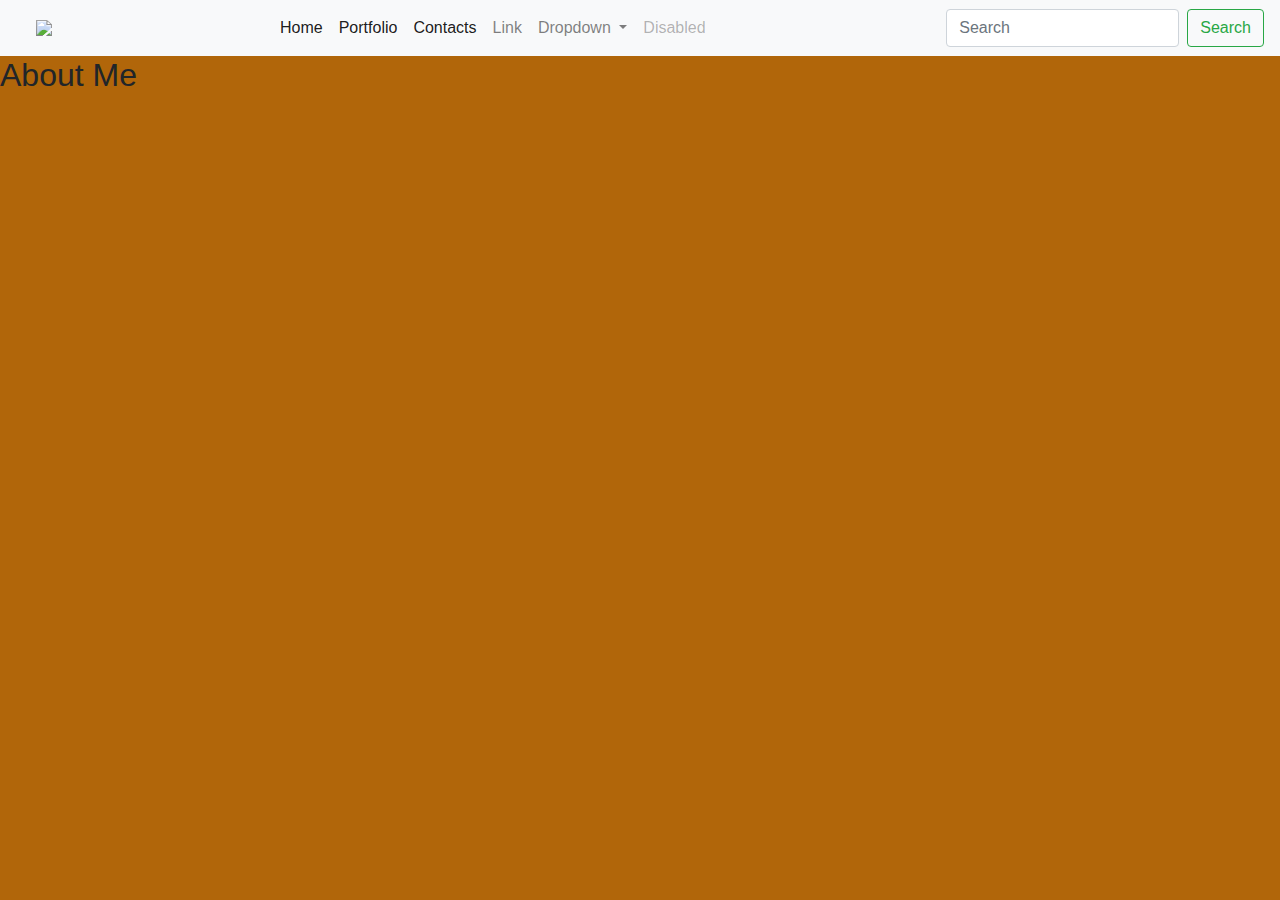
==== aboutme.html @ 9d15500e "add pages" ====
<!DOCTYPE html>
<html lang="en">
<head>
    <meta charset="UTF-8">
    <meta name="viewport" content="width=device-width, initial-scale=1.0">
    <title>Tria Portfolio</title>

    <link rel="stylesheet" href="https://stackpath.bootstrapcdn.com/bootstrap/4.5.2/css/bootstrap.min.css" integrity="sha384-JcKb8q3iqJ61gNV9KGb8thSsNjpSL0n8PARn9HuZOnIxN0hoP+VmmDGMN5t9UJ0Z" crossorigin="anonymous">

    <link rel="stylesheet" href="/Assets/css/style.css">


</head>
<body>

    <nav class="navbar navbar-expand-lg navbar-light bg-light">
        <a class="navbar-brand" href="#"> <img src="https://github.com/triathao/Responsive-Portfolio/blob/master/Assets/Images/logo.png?raw=true" width="200px; alt="Logo></a>


        <button class="navbar-toggler" type="button" data-toggle="collapse" data-target="#navbarSupportedContent" aria-controls="navbarSupportedContent" aria-expanded="false" aria-label="Toggle navigation">
          <span class="navbar-toggler-icon"></span>
        </button>
      
        <div class="collapse navbar-collapse" id="navbarSupportedContent">
          <ul class="navbar-nav mr-auto">
            <li class="nav-item active">
              <a class="nav-link" href="index.html">Home <span class="sr-only">(current)</span></a>
            </li>
              <li class="nav-item active">
                <a class="nav-link" href="portfolio.html">Portfolio<span class="sr-only">(current)</span></a>
              </li>
              <li class="nav-item active">
                <a class="nav-link" href="contact.html">Contacts<span class="sr-only">(current)</span></a>
              </li>
            <li class="nav-item">
              <a class="nav-link" href="#">Link</a>
            </li>
            <li class="nav-item dropdown">
              <a class="nav-link dropdown-toggle" href="#" id="navbarDropdown" role="button" data-toggle="dropdown" aria-haspopup="true" aria-expanded="false">
                Dropdown
              </a>
              <div class="dropdown-menu" aria-labelledby="navbarDropdown">
                <a class="dropdown-item" href="#">Action</a>
                <a class="dropdown-item" href="#">Another action</a>
                <div class="dropdown-divider"></div>
                <a class="dropdown-item" href="#">Something else here</a>
              </div>
            </li>
            <li class="nav-item">
              <a class="nav-link disabled" href="#" tabindex="-1" aria-disabled="true">Disabled</a>
            </li>
          </ul>
          <form class="form-inline my-2 my-lg-0">
            <input class="form-control mr-sm-2" type="search" placeholder="Search" aria-label="Search">
            <button class="btn btn-outline-success my-2 my-sm-0" type="submit">Search</button>
          </form>
        </div>
      </nav>
      
<h2>About Me</h2>

</body>
</html>
---- Assets/css/style.css ----
.h2 {
    
    font-weight: bold;
    margin-top: 10px;
    margin:20px;

}

body {
    background-color: rgb(177, 102, 10);
}

.aboutme {

    color: white;
    margin-left: 20px;

}

img {

    float: left;
    margin-top: 35;
    margin-right: 20px;
    margin-left: 20px;
}

p {
   margin-left: 20px;
   color: white;

}

.nav {

    font-weight: bolder;
}

footer {
    background-color: teal;
    text-align: center;
    margin: auto;
    box-sizing: border-box


}

.pfcontainer {
    width:95%;
    overflow: hidden;
    margin: 20px auto;
    padding: 20px;  
}

.pcontainer ul {
    padding: 0px;
    margin: 0x;
}

.pcontainer ul {
    list-style: none;
    float: left
    width

}
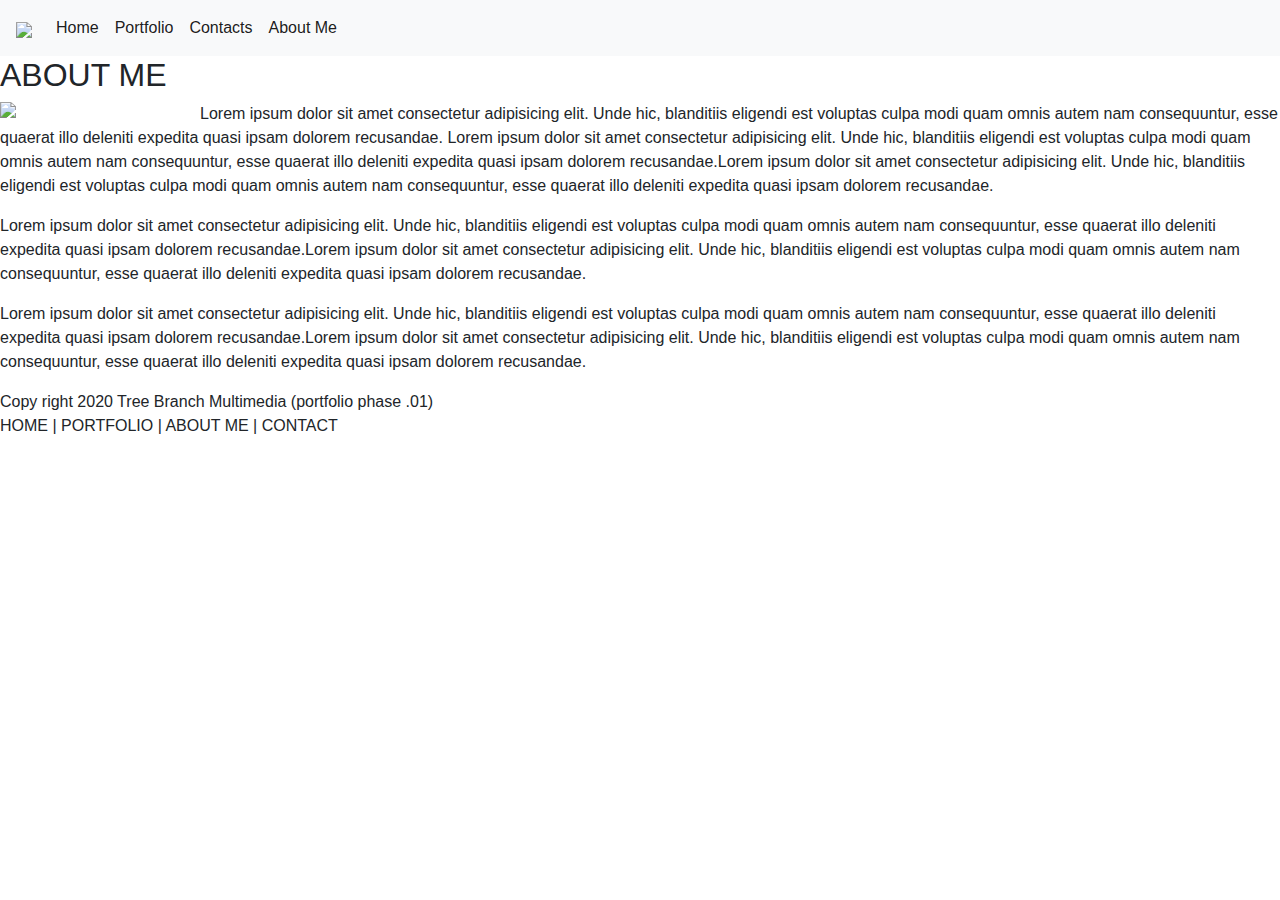
==== commit 3d0a3aa9: "rework some pages" ====
--- a/aboutme.html
+++ b/aboutme.html
@@ -7,15 +7,15 @@
 
     <link rel="stylesheet" href="https://stackpath.bootstrapcdn.com/bootstrap/4.5.2/css/bootstrap.min.css" integrity="sha384-JcKb8q3iqJ61gNV9KGb8thSsNjpSL0n8PARn9HuZOnIxN0hoP+VmmDGMN5t9UJ0Z" crossorigin="anonymous">
 
-    <link rel="stylesheet" href="/Assets/css/style.css">
-
+    <link rel="stylesheet" href="assets/css/style.css">
 
 </head>
+<header>
 <body>
 
     <nav class="navbar navbar-expand-lg navbar-light bg-light">
-        <a class="navbar-brand" href="#"> <img src="https://github.com/triathao/Responsive-Portfolio/blob/master/Assets/Images/logo.png?raw=true" width="200px; alt="Logo></a>
-
+        
+      <a class="navbar-brand" href="index.html"> <img src="https://github.com/triathao/Responsive-Portfolio/blob/master/Assets/Images/logo.png?raw=true" width="200px; alt="Logo></a>
 
         <button class="navbar-toggler" type="button" data-toggle="collapse" data-target="#navbarSupportedContent" aria-controls="navbarSupportedContent" aria-expanded="false" aria-label="Toggle navigation">
           <span class="navbar-toggler-icon"></span>
@@ -31,33 +31,44 @@
               </li>
               <li class="nav-item active">
                 <a class="nav-link" href="contact.html">Contacts<span class="sr-only">(current)</span></a>
+                <li class="nav-item active">
+                    <a class="nav-link" href="aboutme.html">About Me<span class="sr-only">(current)</span></a>
+                  </li>
               </li>
-            <li class="nav-item">
-              <a class="nav-link" href="#">Link</a>
             </li>
-            <li class="nav-item dropdown">
-              <a class="nav-link dropdown-toggle" href="#" id="navbarDropdown" role="button" data-toggle="dropdown" aria-haspopup="true" aria-expanded="false">
-                Dropdown
-              </a>
-              <div class="dropdown-menu" aria-labelledby="navbarDropdown">
-                <a class="dropdown-item" href="#">Action</a>
-                <a class="dropdown-item" href="#">Another action</a>
-                <div class="dropdown-divider"></div>
-                <a class="dropdown-item" href="#">Something else here</a>
-              </div>
-            </li>
-            <li class="nav-item">
-              <a class="nav-link disabled" href="#" tabindex="-1" aria-disabled="true">Disabled</a>
-            </li>
-          </ul>
-          <form class="form-inline my-2 my-lg-0">
-            <input class="form-control mr-sm-2" type="search" placeholder="Search" aria-label="Search">
-            <button class="btn btn-outline-success my-2 my-sm-0" type="submit">Search</button>
-          </form>
-        </div>
-      </nav>
+           </ul>
+         </nav>
       
-<h2>About Me</h2>
+     
+</div>
+<div><h2 class="h2">ABOUT ME</h2>
+</header>
+<section>
+<img src="https://github.com/triathao/Responsive-Portfolio/blob/master/Assets/Images/Self.jpg?raw=true" align="left" width="200px"/>
+
+<p>Lorem ipsum dolor sit amet consectetur adipisicing elit. Unde hic, blanditiis eligendi est voluptas culpa modi quam omnis autem nam consequuntur, esse quaerat illo deleniti expedita quasi ipsam dolorem recusandae. Lorem ipsum dolor sit amet consectetur adipisicing elit. Unde hic, blanditiis eligendi est voluptas culpa modi quam omnis autem nam consequuntur, esse quaerat illo deleniti expedita quasi ipsam dolorem recusandae.Lorem ipsum dolor sit amet consectetur adipisicing elit. Unde hic, blanditiis eligendi est voluptas culpa modi quam omnis autem nam consequuntur, esse quaerat illo deleniti expedita quasi ipsam dolorem recusandae.</p>
+
+<p>Lorem ipsum dolor sit amet consectetur adipisicing elit. Unde hic, blanditiis eligendi est voluptas culpa modi quam omnis autem nam consequuntur, esse quaerat illo deleniti expedita quasi ipsam dolorem recusandae.Lorem ipsum dolor sit amet consectetur adipisicing elit. Unde hic, blanditiis eligendi est voluptas culpa modi quam omnis autem nam consequuntur, esse quaerat illo deleniti expedita quasi ipsam dolorem recusandae.
+</p>
+
+<p>Lorem ipsum dolor sit amet consectetur adipisicing elit. Unde hic, blanditiis eligendi est voluptas culpa modi quam omnis autem nam consequuntur, esse quaerat illo deleniti expedita quasi ipsam dolorem recusandae.Lorem ipsum dolor sit amet consectetur adipisicing elit. Unde hic, blanditiis eligendi est voluptas culpa modi quam omnis autem nam consequuntur, esse quaerat illo deleniti expedita quasi ipsam dolorem recusandae.
+</p>
+
+
+
+</section>
+
+</div>
+
+
+
+      </div>
+
+
+
+      <footer class="footer">
+        <p>Copy right 2020 Tree Branch Multimedia (portfolio phase .01) <br> HOME | PORTFOLIO | ABOUT ME | CONTACT</p>
+    </footer>
 
 </body>
 </html>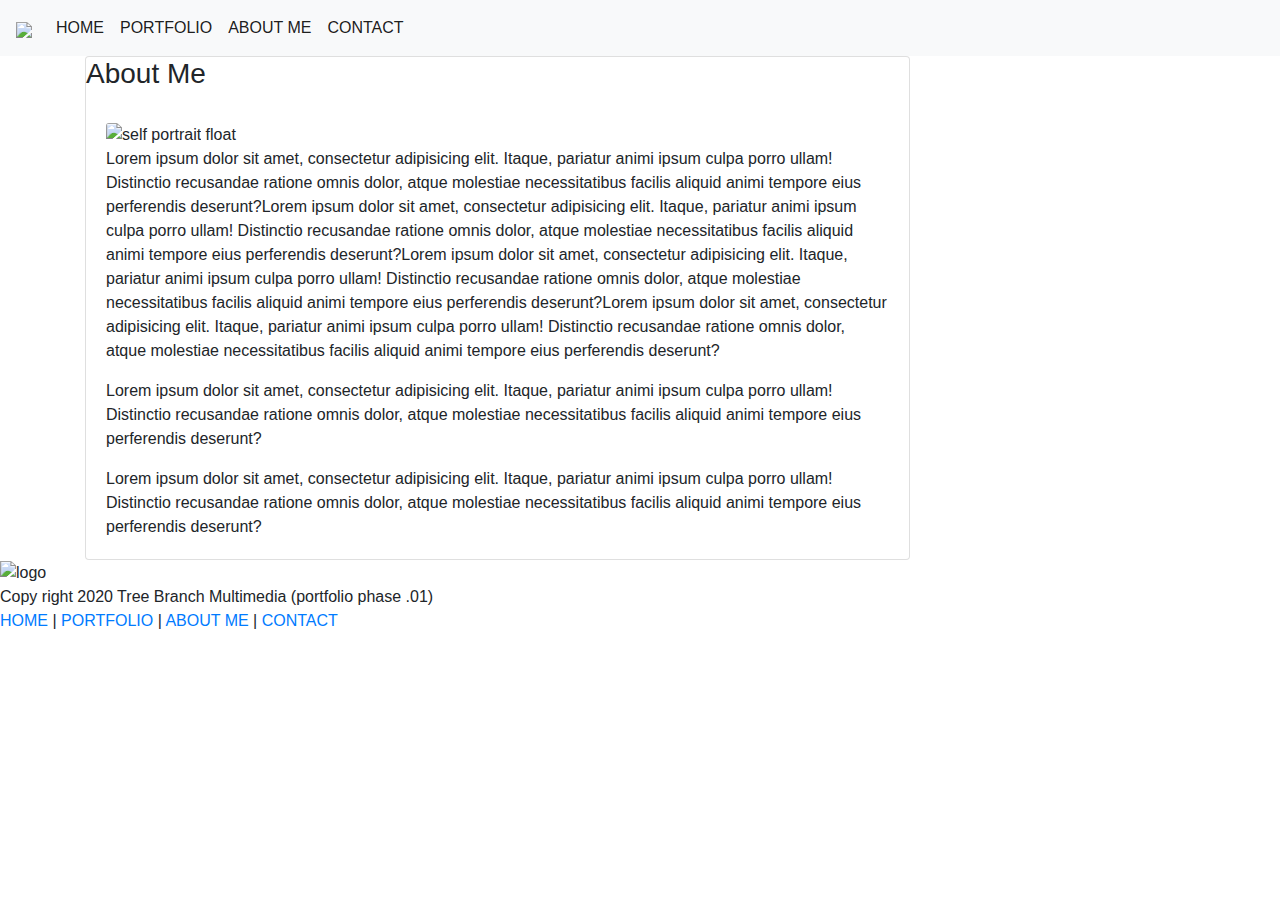
==== commit 3fc7fe69: "adding images" ====
--- a/aboutme.html
+++ b/aboutme.html
@@ -13,46 +13,66 @@
 <header>
 <body>
 
-    <nav class="navbar navbar-expand-lg navbar-light bg-light">
-        
-      <a class="navbar-brand" href="index.html"> <img src="https://github.com/triathao/Responsive-Portfolio/blob/master/Assets/Images/logo.png?raw=true" width="200px; alt="Logo></a>
+  <nav class="navbar navbar-expand-lg navbar-light bg-light">
+    <a class="navbar-brand" href="index.html"> <img src="https://github.com/triathao/Responsive-Portfolio/blob/master/Assets/Images/logo.png?raw=true" width="200px; alt="logo"></a>
+    <button class="navbar-toggler" type="button" data-toggle="collapse" data-target="#navbarSupportedContent" aria-controls="navbarSupportedContent" aria-expanded="false" aria-label="Toggle navigation">
+      <span class="navbar-toggler-icon"></span>
+    </button>
+  
+    <div class="collapse navbar-collapse" id="navbarSupportedContent">
+      <ul class="navbar-nav mr-auto">
+        <li class="nav-item active">
+          <a class="nav-link" href="index.html">HOME <span class="sr-only">(current)</span></a>
+        </li>
+       
+    <div class="collapse navbar-collapse" id="navbarSupportedContent">
+      <ul class="navbar-nav mr-auto">
+        <li class="nav-item active">
+            <a class="nav-link" href="portfolio.html">PORTFOLIO <span class="sr-only">(current)</span></a>
+        </li> 
 
-        <button class="navbar-toggler" type="button" data-toggle="collapse" data-target="#navbarSupportedContent" aria-controls="navbarSupportedContent" aria-expanded="false" aria-label="Toggle navigation">
-          <span class="navbar-toggler-icon"></span>
-        </button>
-      
-        <div class="collapse navbar-collapse" id="navbarSupportedContent">
-          <ul class="navbar-nav mr-auto">
-            <li class="nav-item active">
-              <a class="nav-link" href="index.html">Home <span class="sr-only">(current)</span></a>
-            </li>
-              <li class="nav-item active">
-                <a class="nav-link" href="portfolio.html">Portfolio<span class="sr-only">(current)</span></a>
-              </li>
-              <li class="nav-item active">
-                <a class="nav-link" href="contact.html">Contacts<span class="sr-only">(current)</span></a>
-                <li class="nav-item active">
-                    <a class="nav-link" href="aboutme.html">About Me<span class="sr-only">(current)</span></a>
-                  </li>
-              </li>
-            </li>
-           </ul>
-         </nav>
+    <div class="collapse navbar-collapse" id="navbarSupportedContent">
+      <ul class="navbar-nav mr-auto">
+        <li class="nav-item active">
+                <a class="nav-link" href="aboutme.html">ABOUT ME<span class="sr-only">(current)</span></a>
+        </li>  
+
+    <div class="collapse navbar-collapse" id="navbarSupportedContent">
+      <ul class="navbar-nav mr-auto">
+        <li class="nav-item active">
+            <a class="nav-link" href="contact.html">CONTACT<span class="sr-only">(current)</span></a>
+        </li>         
+
+    </div>
+  </nav>
       
      
 </div>
-<div><h2 class="h2">ABOUT ME</h2>
 </header>
 <section>
-<img src="https://github.com/triathao/Responsive-Portfolio/blob/master/Assets/Images/Self.jpg?raw=true" align="left" width="200px"/>
 
-<p>Lorem ipsum dolor sit amet consectetur adipisicing elit. Unde hic, blanditiis eligendi est voluptas culpa modi quam omnis autem nam consequuntur, esse quaerat illo deleniti expedita quasi ipsam dolorem recusandae. Lorem ipsum dolor sit amet consectetur adipisicing elit. Unde hic, blanditiis eligendi est voluptas culpa modi quam omnis autem nam consequuntur, esse quaerat illo deleniti expedita quasi ipsam dolorem recusandae.Lorem ipsum dolor sit amet consectetur adipisicing elit. Unde hic, blanditiis eligendi est voluptas culpa modi quam omnis autem nam consequuntur, esse quaerat illo deleniti expedita quasi ipsam dolorem recusandae.</p>
+<section>
+  <div class="container">
+      <div class="row">
+          <div class="col-md-9">
+              <div class="card">
+                  <h3 class="card-title"> About Me</h3>    
+               
+                  <div class="card-body">
+                      <img src="https://github.com/triathao/Responsive-Portfolio/blob/master/Assets/Images/Self.jpg?raw=true" class="card-img" style="max-width: 50%;" alt="self portrait"> float
+                      
 
-<p>Lorem ipsum dolor sit amet consectetur adipisicing elit. Unde hic, blanditiis eligendi est voluptas culpa modi quam omnis autem nam consequuntur, esse quaerat illo deleniti expedita quasi ipsam dolorem recusandae.Lorem ipsum dolor sit amet consectetur adipisicing elit. Unde hic, blanditiis eligendi est voluptas culpa modi quam omnis autem nam consequuntur, esse quaerat illo deleniti expedita quasi ipsam dolorem recusandae.
-</p>
+                      <p class="card-text">Lorem ipsum dolor sit amet, consectetur adipisicing elit. Itaque, pariatur animi ipsum culpa porro ullam! Distinctio recusandae ratione omnis dolor, atque molestiae necessitatibus facilis aliquid animi tempore eius perferendis deserunt?Lorem ipsum dolor sit amet, consectetur adipisicing elit. Itaque, pariatur animi ipsum culpa porro ullam! Distinctio recusandae ratione omnis dolor, atque molestiae necessitatibus facilis aliquid animi tempore eius perferendis deserunt?Lorem ipsum dolor sit amet, consectetur adipisicing elit. Itaque, pariatur animi ipsum culpa porro ullam! Distinctio recusandae ratione omnis dolor, atque molestiae necessitatibus facilis aliquid animi tempore eius perferendis deserunt?Lorem ipsum dolor sit amet, consectetur adipisicing elit. Itaque, pariatur animi ipsum culpa porro ullam! Distinctio recusandae ratione omnis dolor, atque molestiae necessitatibus facilis aliquid animi tempore eius perferendis deserunt?</p>
 
-<p>Lorem ipsum dolor sit amet consectetur adipisicing elit. Unde hic, blanditiis eligendi est voluptas culpa modi quam omnis autem nam consequuntur, esse quaerat illo deleniti expedita quasi ipsam dolorem recusandae.Lorem ipsum dolor sit amet consectetur adipisicing elit. Unde hic, blanditiis eligendi est voluptas culpa modi quam omnis autem nam consequuntur, esse quaerat illo deleniti expedita quasi ipsam dolorem recusandae.
-</p>
+                      <p class="card-text">Lorem ipsum dolor sit amet, consectetur adipisicing elit. Itaque, pariatur animi ipsum culpa porro ullam! Distinctio recusandae ratione omnis dolor, atque molestiae necessitatibus facilis aliquid animi tempore eius perferendis deserunt?</p>
+
+                      <p class="card-text">Lorem ipsum dolor sit amet, consectetur adipisicing elit. Itaque, pariatur animi ipsum culpa porro ullam! Distinctio recusandae ratione omnis dolor, atque molestiae necessitatibus facilis aliquid animi tempore eius perferendis deserunt?</p>
+                  </div>    
+              </div>
+          </div>
+      </div>
+  </div>
+</section>
 
 
 
@@ -67,7 +87,10 @@
 
 
       <footer class="footer">
-        <p>Copy right 2020 Tree Branch Multimedia (portfolio phase .01) <br> HOME | PORTFOLIO | ABOUT ME | CONTACT</p>
+        <img src="https://github.com/triathao/Responsive-Portfolio/blob/master/Assets/Images/logo.png?raw=true" width="150px;" alt="logo">
+        <p>Copy right 2020 Tree Branch Multimedia (portfolio phase .01) <br> 
+        <a href="index.html">HOME</a> | <a href="portfolio.html">PORTFOLIO</a> | <a href="aboutme.html">ABOUT ME</a> | <a href="contact.html">CONTACT</a>
+    </footer>
     </footer>
 
 </body>
